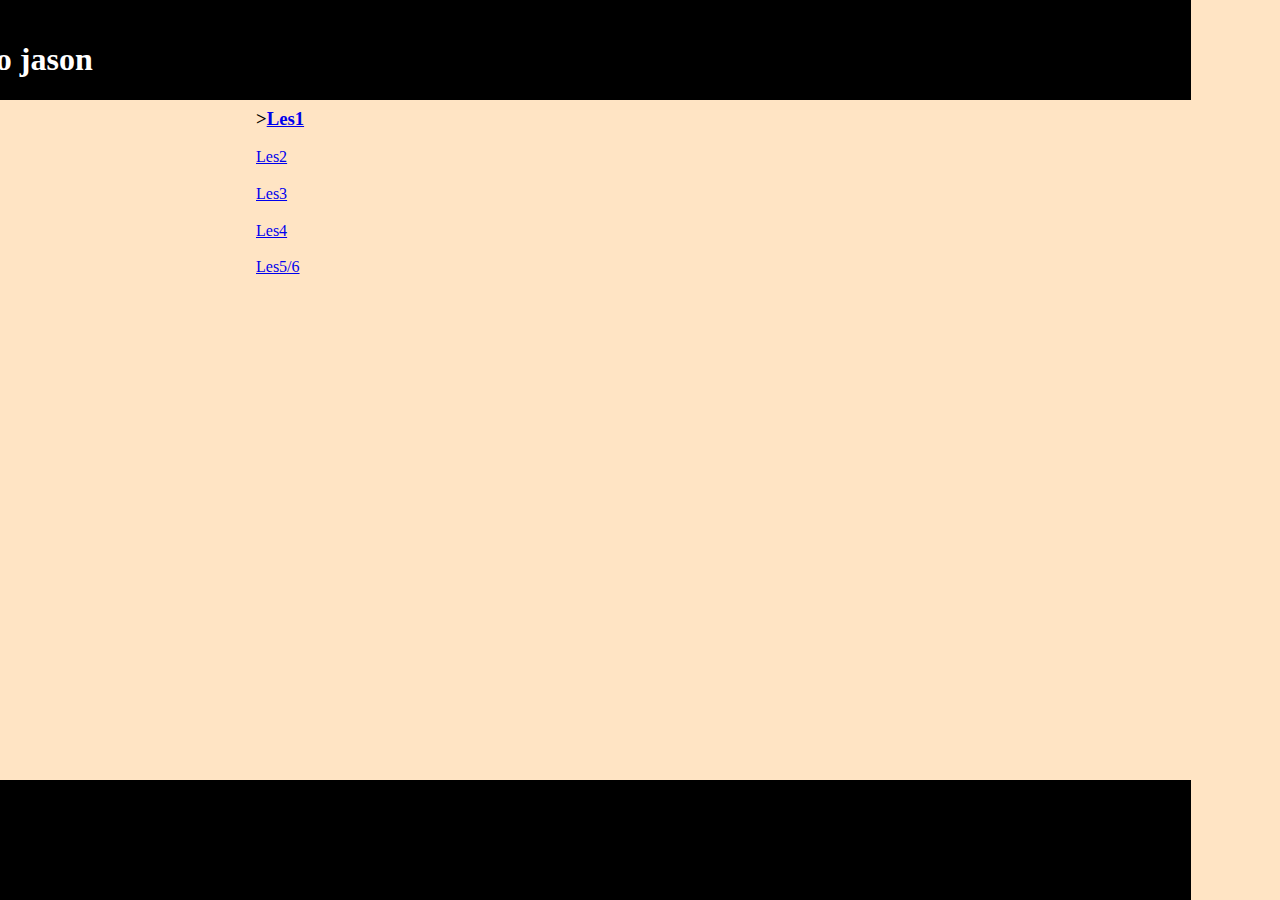
==== Portfolio/f1m2js/homepage/homepage.html @ 7c789bf0 "cgs" ====
<!DOCTYPE html>
<html lang="en">
<head>
    <meta charset="UTF-8">
    <meta http-equiv="X-UA-Compatible" content="IE=edge">
    <meta name="viewport" content="width=device-width, initial-scale=1.0">
    <title>portfoliojason</title>
    <link rel="stylesheet" href="style.css">
</head> 
<body>
    <main>
        <header>
            <h1>Portfolio jason</h1>
        </header>
        <h2>Dit zijn mijn gemaakte werken van Javascript in periode 2.</h2>
        <p>
            <h3><a href="[https://32881.hosts1.ma-cloud.nl/f1m2js/homepage.htmll">homepage</a></h3>
        
            <h3>><a href="http://32881.hosts1.ma-cloud.nl/f1m2js/les1-JSGallerij/">Les1</a></h3>
                
            <h3></h3><a href="http://32881.hosts1.ma-cloud.nl/f1m2js/les2-boodschappen/">Les2</a></h3>
                
            <h3></h3> <a href="http://32881.hosts1.ma-cloud.nl/f1m2js/Les3/">Les3</a></h3>
            
            <h3></h3><a href="http://32881.hosts1.ma-cloud.nl/f1m2js/Les4/">Les4</a></h3>
            
            <h3></h3><a href="http://32881.hosts1.ma-cloud.nl/f1m2js/les5-silvercodeadventure/">Les5/6</a></h3>
        </p>

        <footer>
            <h2>Contact</h2>
            <a href="32881@ma-web.nl">mail</a>
            <h3></h3>
        </footer>
    </main>
</body>
</html>
---- Portfolio/f1m2js/homepage/style.css ----
*{
    background: bisque;
}
body{
    color: rgb(0, 0, 0);
    background-color: white;
    width: 60vw;
    margin: 0 auto;
}

main{
    max-width: 80vw;
    margin: 0 auto;
}
header{
    background: black;
    display: flex;
    height: 60px;
    width: 100%;
    padding: 20px;
    position: fixed;
    top: 0;
    width: 100%;
    margin-left: -385px;
}
header > h1{
    background: black;
    color: white;
}
footer{
    background: black;
    display: flex;
    height: 80px;
    width: 120%;
    padding: 20px; 
    flex-direction: column;
    align-items: flex-start;
    position: fixed;
    bottom: 0;
    width: 100%;
    margin-left: -385px;
}
footer > h1{
    background: black;
    color: white;
}
footer > h2{
    background: black;
    color: white;
}
footer> a{
    background: black;
    color: white;

}
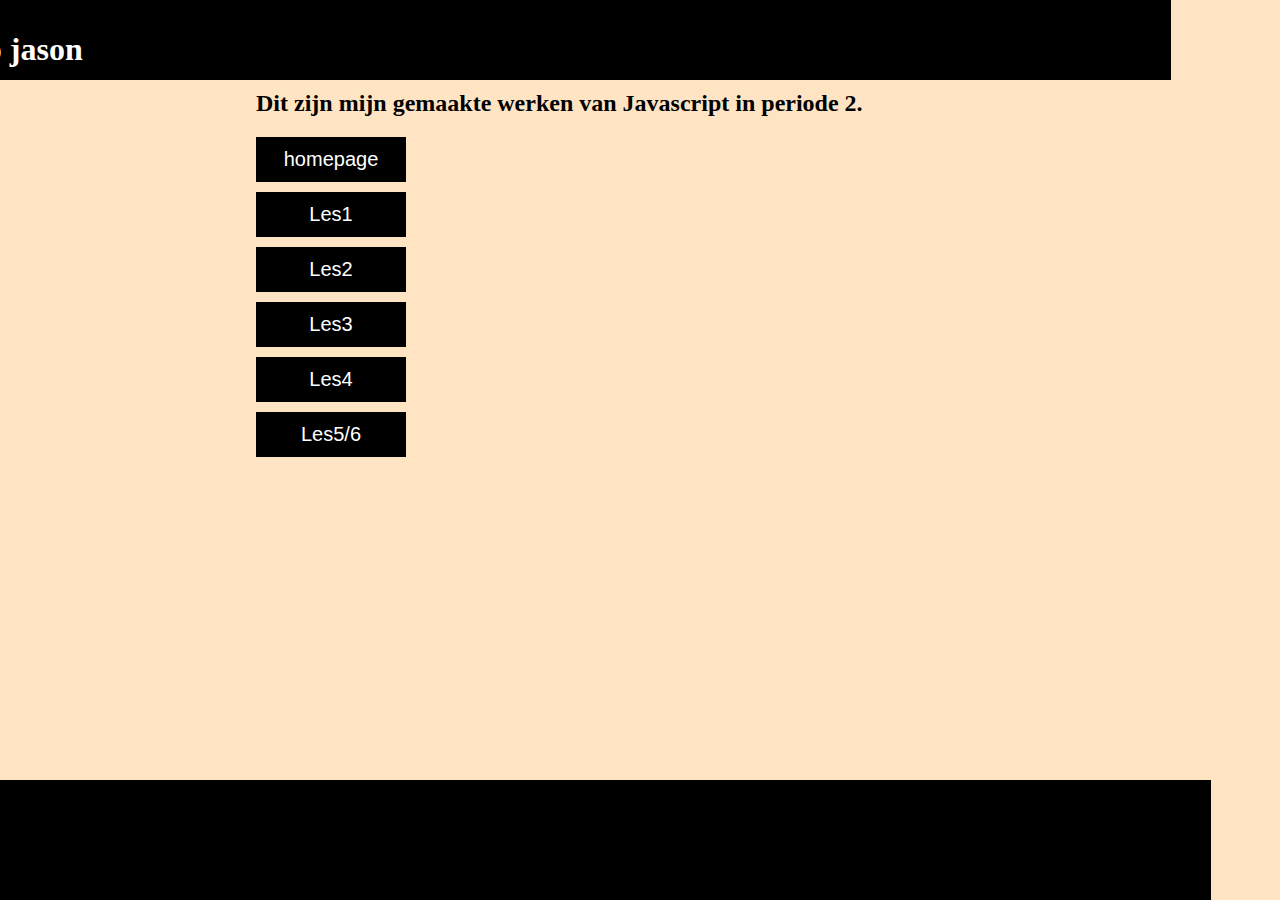
==== commit e3c5978c: "cgs" ====
--- a/Portfolio/f1m2js/homepage/homepage.html
+++ b/Portfolio/f1m2js/homepage/homepage.html
@@ -1,37 +1,42 @@
 <!DOCTYPE html>
 <html lang="en">
+
 <head>
     <meta charset="UTF-8">
     <meta http-equiv="X-UA-Compatible" content="IE=edge">
     <meta name="viewport" content="width=device-width, initial-scale=1.0">
     <title>portfoliojason</title>
     <link rel="stylesheet" href="style.css">
-</head> 
+</head>
+
 <body>
     <main>
         <header>
             <h1>Portfolio jason</h1>
         </header>
-        <h2>Dit zijn mijn gemaakte werken van Javascript in periode 2.</h2>
-        <p>
-            <h3><a href="[https://32881.hosts1.ma-cloud.nl/f1m2js/homepage.htmll">homepage</a></h3>
-        
-            <h3>><a href="http://32881.hosts1.ma-cloud.nl/f1m2js/les1-JSGallerij/">Les1</a></h3>
-                
-            <h3></h3><a href="http://32881.hosts1.ma-cloud.nl/f1m2js/les2-boodschappen/">Les2</a></h3>
-                
-            <h3></h3> <a href="http://32881.hosts1.ma-cloud.nl/f1m2js/Les3/">Les3</a></h3>
-            
-            <h3></h3><a href="http://32881.hosts1.ma-cloud.nl/f1m2js/Les4/">Les4</a></h3>
-            
-            <h3></h3><a href="http://32881.hosts1.ma-cloud.nl/f1m2js/les5-silvercodeadventure/">Les5/6</a></h3>
-        </p>
+        <section>
+            <h2>Dit zijn mijn gemaakte werken van Javascript in periode 2.</h2>
+            <p>
+                <button><a href="http://32881.hosts1.ma-cloud.nl/Portfolio/f1m2js/homepage/homepage.html">homepage</a></button>
+
+                <button><a href="http://32881.hosts1.ma-cloud.nl/Portfolio/f1m2js/les1-JSGallerij/">Les1</a></button>
+
+                <button><a href="http://32881.hosts1.ma-cloud.nl/Portfolio/f1m2js/les2-boodschappen/index.html">Les2</a></button>
+
+                <button> <a href="http://32881.hosts1.ma-cloud.nl/Portfolio/f1m2js/Les3/index.html">Les3</a></button>
+
+                <button><a href="http://32881.hosts1.ma-cloud.nl/Portfolio/f1m2js/Les4/index.html">Les4</a></button>
+
+                <button><a href="http://32881.hosts1.ma-cloud.nl/Portfolio/f1m2js/les5-silvercodeadventure/">Les5/6</a></button>
+            </p>
+        </section>
 
         <footer>
             <h2>Contact</h2>
-            <a href="32881@ma-web.nl">mail</a>
-            <h3></h3>
+            <a href="mailto:32881@ma-web.nl">mail</a>
+
         </footer>
     </main>
 </body>
+
 </html>--- a/Portfolio/f1m2js/homepage/style.css
+++ b/Portfolio/f1m2js/homepage/style.css
@@ -9,7 +9,7 @@
 }
 
 main{
-    max-width: 80vw;
+    max-width: 90vw;
     margin: 0 auto;
 }
 header{
@@ -17,7 +17,7 @@
     display: flex;
     height: 60px;
     width: 100%;
-    padding: 20px;
+    padding: 10px;
     position: fixed;
     top: 0;
     width: 100%;
@@ -27,12 +27,40 @@
     background: black;
     color: white;
 }
+section{
+    margin-top: 90px;
+}
+
+button{
+    display: flex;
+    flex-direction: column;
+    font-size: 20px;
+    color: white;
+    font-family: 'Franklin Gothic Medium', 'Arial Narrow', Arial, sans-serif;
+    width: 150px;
+    background: black;
+    margin-bottom: 10px;
+    border: none;
+    padding: 0;
+    border: 1px solid black;
+}
+button > a, button > a:hover{
+    color: white;
+    padding: 10px;
+    background: black;
+    text-decoration: none;
+}
+button > a:hover{
+    background-color: bisque;
+    color: black;
+    
+}
 footer{
     background: black;
     display: flex;
-    height: 80px;
-    width: 120%;
-    padding: 20px; 
+    height: 60px;
+    width: 100%;
+    padding: 30px; 
     flex-direction: column;
     align-items: flex-start;
     position: fixed;
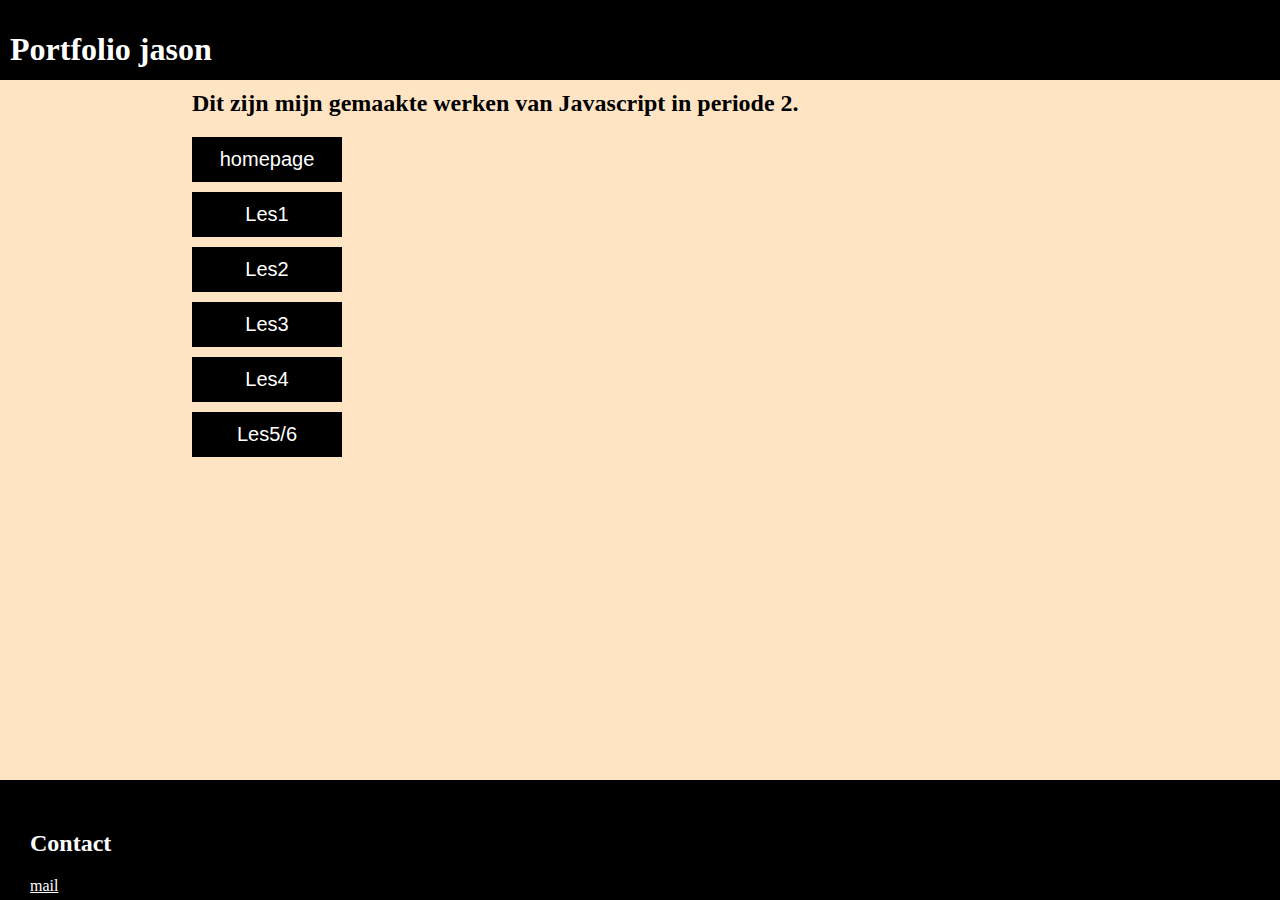
==== commit d476d66d: "changes" ====
--- a/Portfolio/f1m2js/homepage/homepage.html
+++ b/Portfolio/f1m2js/homepage/homepage.html
@@ -10,10 +10,11 @@
 </head>
 
 <body>
+    <header>
+        <h1>Portfolio jason</h1>
+    </header>
     <main>
-        <header>
-            <h1>Portfolio jason</h1>
-        </header>
+        
         <section>
             <h2>Dit zijn mijn gemaakte werken van Javascript in periode 2.</h2>
             <p>
@@ -31,12 +32,13 @@
             </p>
         </section>
 
-        <footer>
+       
+    </main> 
+    <footer>
             <h2>Contact</h2>
             <a href="mailto:32881@ma-web.nl">mail</a>
 
-        </footer>
-    </main>
+    </footer>
 </body>
 
 </html>--- a/Portfolio/f1m2js/homepage/style.css
+++ b/Portfolio/f1m2js/homepage/style.css
@@ -3,13 +3,12 @@
 }
 body{
     color: rgb(0, 0, 0);
-    background-color: white;
-    width: 60vw;
+    
     margin: 0 auto;
 }
 
 main{
-    max-width: 90vw;
+    max-width: 70vw;
     margin: 0 auto;
 }
 header{
@@ -21,7 +20,6 @@
     position: fixed;
     top: 0;
     width: 100%;
-    margin-left: -385px;
 }
 header > h1{
     background: black;
@@ -65,8 +63,8 @@
     align-items: flex-start;
     position: fixed;
     bottom: 0;
-    width: 100%;
-    margin-left: -385px;
+    
+    
 }
 footer > h1{
     background: black;
